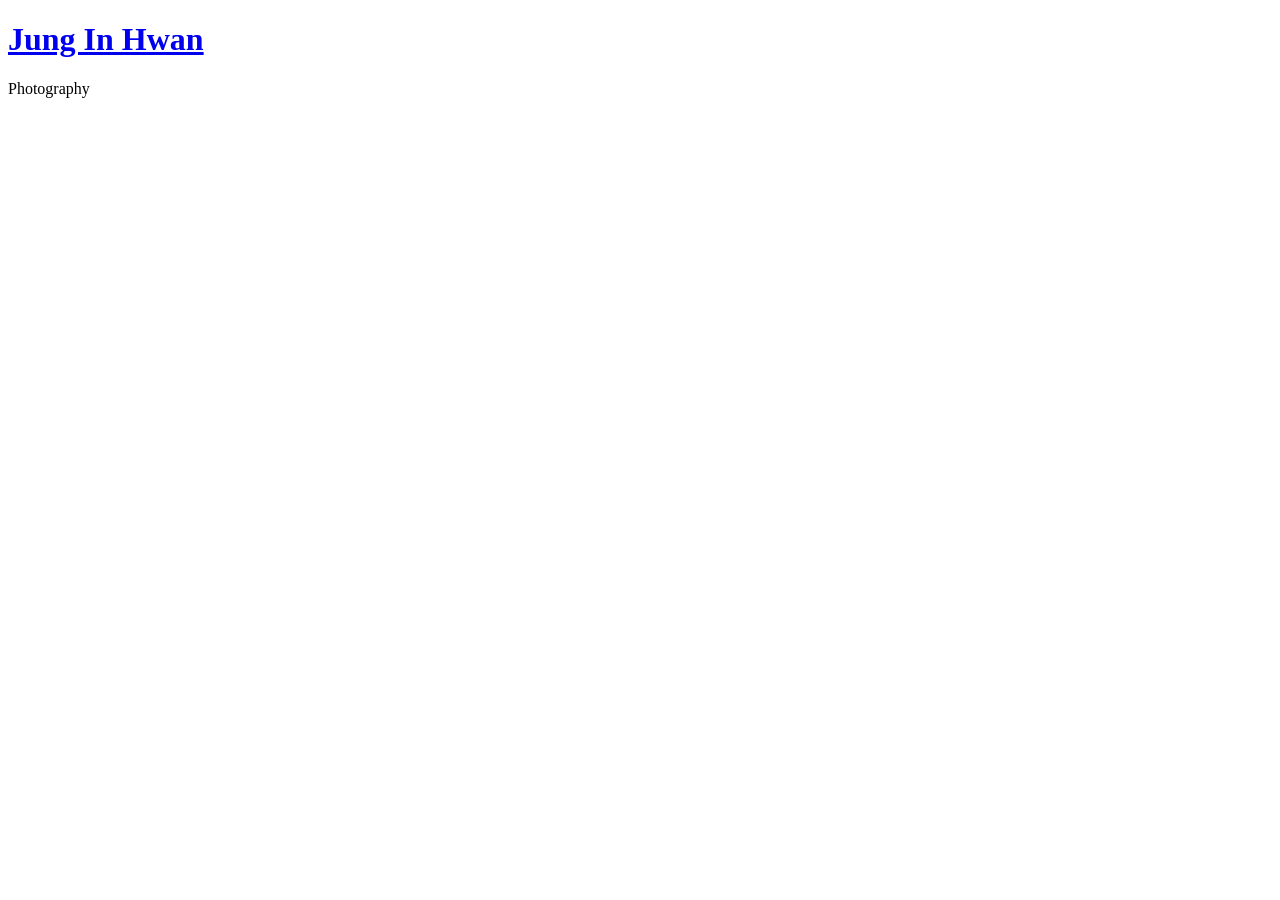
==== index.html @ b8e4b04e "chore: collections 동기화, iOS 아이콘, installer 폴더 제외(100MB 초과) Made-with: Cursor" ====
<!DOCTYPE html>
<html lang="ko">
  <head>
    <meta charset="UTF-8" />
    <meta name="viewport" content="width=device-width, initial-scale=1" />
    <title>Jung In Hwan Photography</title>
    <meta
      name="description"
      content="Jung In Hwan의 사진 포트폴리오. 다양한 작품을 한눈에 감상해 보세요."
    />
    <link rel="icon" type="image/png" href="favicon.png" />
    <link rel="apple-touch-icon" href="favicon.png" />
    <meta property="og:type" content="website" />
    <meta property="og:title" content="Jung In Hwan Photography" />
    <meta property="og:description" content="Jung In Hwan의 사진 포트폴리오. 다양한 작품을 한눈에 감상해 보세요." />
    <meta property="og:image" content="og-image.png" />
    <meta property="og:image:width" content="1200" />
    <meta property="og:image:height" content="630" />
    <link rel="preconnect" href="https://fonts.googleapis.com" />
    <link rel="preconnect" href="https://fonts.gstatic.com" crossorigin />
    <link href="https://fonts.googleapis.com/css2?family=Crimson+Text:ital,wght@0,400;0,600;1,400&display=swap" rel="stylesheet" />
    <link rel="stylesheet" href="style.css" />
  </head>
  <body class="main-page">
    <nav class="collection-nav" id="collection-nav">
      <!-- collections.json을 통해 자동으로 메뉴가 렌더링됩니다. -->
    </nav>

    <header class="site-header">
      <div class="header-inner">
        <div>
          <h1 class="site-title">
            <a href="index.html" class="site-title-link">Jung In Hwan</a>
          </h1>
          <p class="site-subtitle">Photography</p>
        </div>
      </div>
    </header>

    <main class="main-blank">
      <!-- 메인: 로고 아래 흰 공백 -->
    </main>

    <script>
      // 컬렉션 메뉴 로드 (WALL, COLLECTION#1, COLLECTION#2)
      async function loadSidebar() {
        const nav = document.getElementById("collection-nav");
        if (!nav) return;

        let currentId = "index";
        if (window.location.pathname.includes("collection.html")) {
          currentId = new URLSearchParams(window.location.search).get("collection") || "";
        }

        try {
          const res = await fetch("collections.json", { cache: "no-store" });
          if (!res.ok) return;
          const collections = await res.json();
          if (!Array.isArray(collections)) return;

          function displayName(id) {
            return id && id.startsWith("_") ? id.slice(1) : (id || "");
          }
          collections.forEach((collection, index) => {
            const link = document.createElement("a");
            link.href = "collection.html?collection=" + encodeURIComponent(collection.id);
            link.textContent = displayName(collection.id);
            link.className = "sidebar-link";
            if (collection.id === currentId) link.classList.add("active");
            // _ 로 시작하는 컬렉션은 맨 위에 표시하고 아래 간격 추가
            if (collection.id.startsWith("_")) {
              link.classList.add("wall-link");
            }
            nav.appendChild(link);
          });
        } catch (e) {}
      }
      loadSidebar();
    </script>
  </body>
</html>
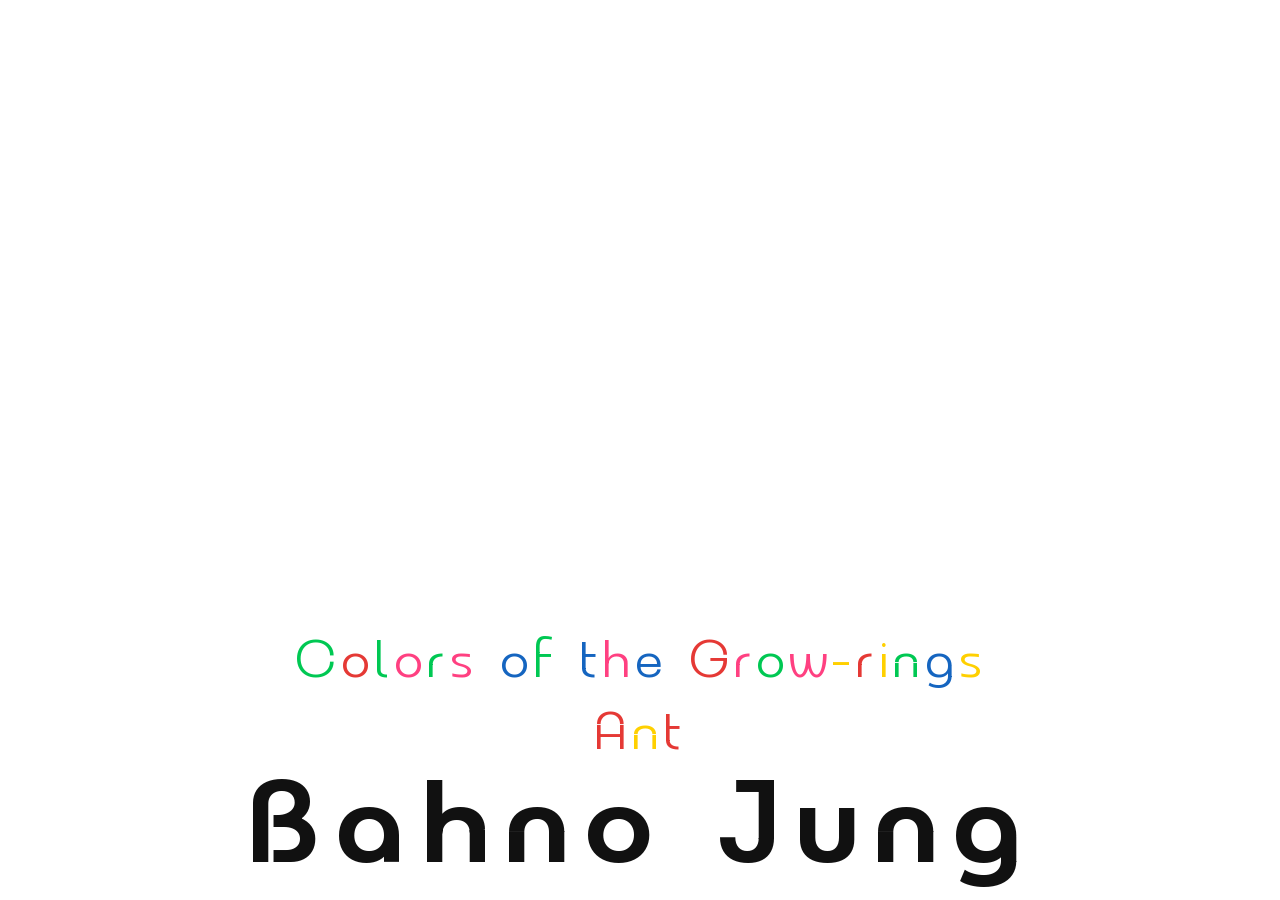
==== commit 18c6a724: "chore: update collections, layout, and fonts Made-with: Cursor" ====
--- a/index.html
+++ b/index.html
@@ -30,9 +30,8 @@
       <div class="header-inner">
         <div>
           <h1 class="site-title">
-            <a href="index.html" class="site-title-link">Jung In Hwan</a>
+            <a href="index.html" class="site-title-link">Bahno Jung</a>
           </h1>
-          <p class="site-subtitle">Photography</p>
         </div>
       </div>
     </header>
@@ -42,6 +41,29 @@
     </main>
 
     <script>
+      const MONDRIAN_COLORS = ["#FFD000", "#E53935", "#1565C0", "#00C853", "#FF4081"];
+
+      function colorizeLetters(element) {
+        const text = element.textContent || "";
+        element.textContent = "";
+        let prevColor = null;
+        for (const ch of text) {
+          if (ch === " ") {
+            element.appendChild(document.createTextNode(" "));
+            continue;
+          }
+          const choices = prevColor
+            ? MONDRIAN_COLORS.filter((c) => c !== prevColor)
+            : MONDRIAN_COLORS;
+          const color = choices[Math.floor(Math.random() * choices.length)];
+          prevColor = color;
+          const span = document.createElement("span");
+          span.textContent = ch;
+          span.style.color = color;
+          element.appendChild(span);
+        }
+      }
+
       // 컬렉션 메뉴 로드 (WALL, COLLECTION#1, COLLECTION#2)
       async function loadSidebar() {
         const nav = document.getElementById("collection-nav");
@@ -71,6 +93,7 @@
             if (collection.id.startsWith("_")) {
               link.classList.add("wall-link");
             }
+            colorizeLetters(link);
             nav.appendChild(link);
           });
         } catch (e) {}
--- a/style.css
+++ b/style.css
@@ -0,0 +1,562 @@
+/* 기본 리셋 & 타이포그래피 */
+*,
+*::before,
+*::after {
+  box-sizing: border-box;
+}
+
+@font-face {
+  font-family: "NeverMind Bauhaus";
+  src: url("nevermind-bauhaus_font/NeverMindBauhaus/NeverMindBauhaus-Thin.ttf")
+    format("truetype");
+  font-weight: 100;
+  font-style: normal;
+  font-display: swap;
+}
+
+@font-face {
+  font-family: "NeverMind Bauhaus";
+  src: url("nevermind-bauhaus_font/NeverMindBauhaus/NeverMindBauhaus-ExtraLight.ttf")
+    format("truetype");
+  font-weight: 200;
+  font-style: normal;
+  font-display: swap;
+}
+
+@font-face {
+  font-family: "NeverMind Bauhaus";
+  src: url("nevermind-bauhaus_font/NeverMindBauhaus/NeverMindBauhaus-Light.ttf")
+    format("truetype");
+  font-weight: 300;
+  font-style: normal;
+  font-display: swap;
+}
+
+@font-face {
+  font-family: "NeverMind Bauhaus";
+  src: url("nevermind-bauhaus_font/NeverMindBauhaus/NeverMindBauhaus-Regular.ttf")
+    format("truetype");
+  font-weight: 400;
+  font-style: normal;
+  font-display: swap;
+}
+
+@font-face {
+  font-family: "NeverMind Bauhaus";
+  src: url("nevermind-bauhaus_font/NeverMindBauhaus/NeverMindBauhaus-Medium.ttf")
+    format("truetype");
+  font-weight: 500;
+  font-style: normal;
+  font-display: swap;
+}
+
+@font-face {
+  font-family: "NeverMind Bauhaus";
+  src: url("nevermind-bauhaus_font/NeverMindBauhaus/NeverMindBauhaus-DemiBold.ttf")
+    format("truetype");
+  font-weight: 600;
+  font-style: normal;
+  font-display: swap;
+}
+
+@font-face {
+  font-family: "NeverMind Bauhaus";
+  src: url("nevermind-bauhaus_font/NeverMindBauhaus/NeverMindBauhaus-Bold.ttf")
+    format("truetype");
+  font-weight: 700;
+  font-style: normal;
+  font-display: swap;
+}
+
+@font-face {
+  font-family: "NeverMind Bauhaus";
+  src: url("nevermind-bauhaus_font/NeverMindBauhaus/NeverMindBauhaus-Extrabold.ttf")
+    format("truetype");
+  font-weight: 800;
+  font-style: normal;
+  font-display: swap;
+}
+
+@font-face {
+  font-family: "NeverMind Bauhaus";
+  src: url("nevermind-bauhaus_font/NeverMindBauhaus/NeverMindBauhaus-Heavy.ttf")
+    format("truetype");
+  font-weight: 900;
+  font-style: normal;
+  font-display: swap;
+}
+
+:root {
+  --font-bauhaus: "NeverMind Bauhaus", system-ui, -apple-system,
+    BlinkMacSystemFont, "Segoe UI", sans-serif;
+  /* 하단 고정: 로고 높이(대략) */
+  --logo-block-height: 100px;
+  /* 하단 고정 전체(컬렉션 + 로고 + 여유) */
+  --footer-reserve: 320px;
+}
+
+html,
+body {
+  margin: 0;
+  padding: 0;
+}
+
+body {
+  font-family: var(--font-bauhaus);
+  background-color: #ffffff; /* 흰색 배경 */
+  color: #111111;
+  padding-bottom: calc(env(safe-area-inset-bottom) + var(--footer-reserve));
+}
+
+a {
+  color: inherit;
+  text-decoration: none;
+}
+
+img {
+  max-width: 100%;
+  display: block;
+}
+
+/* 메인 페이지: 컬렉션 네비 → 로고 바로 위, 하단 중앙에 붙임 */
+body.main-page .collection-nav {
+  position: fixed;
+  left: 50%;
+  transform: translateX(-50%);
+  bottom: calc(env(safe-area-inset-bottom) + var(--logo-block-height) + 1rem);
+  padding: 0 1.5rem 1rem 1.5rem;
+  background: transparent;
+  z-index: 5;
+  width: max-content;
+  min-width: max-content;
+  display: flex;
+  flex-direction: column;
+  align-items: center;
+  gap: 0.1rem;
+}
+
+/* 메인 페이지 로고: 컬렉션 페이지와 동일한 위치·폰트·크기 */
+body.main-page .site-header {
+  margin-left: 0;
+}
+
+body.main-page .site-header .header-inner {
+  padding: 1.25rem 1rem;
+}
+
+body.main-page .site-header .site-title,
+body.main-page .site-header .site-subtitle {
+  font-family: var(--font-bauhaus);
+}
+
+body.main-page main {
+  margin-left: 0;
+  width: 100%;
+}
+
+/* 컬렉션 링크 (메인 + 기타에서 재사용) */
+.sidebar-link,
+.collection-nav a {
+  font-family: var(--font-bauhaus);
+  color: #666666;
+  text-decoration: none;
+  font-size: 2.85rem;
+  letter-spacing: 0.08em;
+  padding: 0.5rem 0;
+  transition: color 0.2s ease;
+  display: block;
+  white-space: nowrap;
+  min-width: min-content;
+}
+
+/* WALL 링크 다음에 간격 추가 */
+body.main-page .collection-nav .wall-link {
+  margin-bottom: 2.0rem;
+}
+
+.sidebar-link:hover,
+.collection-nav a:hover {
+  color: #111111;
+}
+
+.sidebar-link.active,
+.collection-nav a.active {
+  color: #111111;
+  font-weight: 500;
+}
+
+/* 레이아웃: 로고 = 화면 맨 아래 중앙 고정 */
+.site-header {
+  background-color: #ffffff;
+  position: fixed;
+  left: 0;
+  right: 0;
+  bottom: 0;
+  top: auto;
+  z-index: 10;
+}
+
+.header-inner {
+  width: 100%;
+  margin: 0;
+  padding: 1.25rem 1rem;
+  display: flex;
+  align-items: center;
+  justify-content: center;
+  text-align: center;
+}
+
+.site-title {
+  font-size: clamp(3.2rem, 8vw, 6.4rem); /* 로고 2배 */
+  letter-spacing: 0.12em;
+  text-transform: none;
+  margin: 0;
+  line-height: 1.05;
+}
+
+.site-title-link {
+  color: inherit;
+  text-decoration: none;
+  cursor: pointer;
+  transition: opacity 0.2s ease;
+}
+
+.site-title-link:hover {
+  opacity: 0.7;
+}
+
+.site-subtitle {
+  margin: 0.35rem 0 0;
+  font-size: 0.9rem;
+  letter-spacing: 0.24em;
+  text-transform: uppercase;
+  color: #666666;
+}
+
+main {
+  margin-left: 240px;
+  padding: 1.5rem 1.5rem 3rem;
+  box-sizing: border-box;
+  width: calc(100% - 240px);
+  display: flex;
+  flex-direction: column;
+  align-items: center;
+}
+
+/* 컬렉션 페이지: 사이드바 없음, 전체 너비 */
+body.collection-page main.main-full {
+  margin-left: 0;
+  width: 100%;
+  padding-left: 1.5rem;
+  padding-right: 1.5rem;
+}
+
+body.collection-page {
+  font-family: var(--font-bauhaus);
+}
+
+/* 컬렉션 제목: 폴더명과 동일하게 표시(대소문자 그대로) */
+.collection-title {
+  font-family: var(--font-bauhaus);
+  font-size: clamp(1.5rem, 6vw, 4rem);
+  font-weight: 400;
+  letter-spacing: 0.08em;
+  margin: 0 0 1.5rem;
+  color: #111111;
+  white-space: nowrap;
+}
+
+/* 메인 화면: 로고 아래 흰 공백 */
+main.main-blank {
+  flex: 1;
+  min-height: 50vh;
+}
+
+.intro {
+  margin-bottom: 1.5rem;
+  max-width: 720px;
+  font-size: 0.98rem;
+  line-height: 1.7;
+  color: #444444;
+}
+
+.intro-sub {
+  margin-top: 0.4rem;
+  font-size: 0.9rem;
+  color: #888888;
+}
+
+/* 사진 갤러리: 행 높이 고정, 원본 비율 유지, 각 행의 사진이 위·아래 끝에 맞춤 */
+.gallery {
+  --gallery-row-height: 280px;
+  display: flex;
+  flex-wrap: wrap;
+  gap: 0.6rem;
+  width: 100%;
+  max-width: 1400px;
+  align-content: flex-start;
+  justify-content: center;
+}
+
+.gallery-item {
+  position: relative;
+  overflow: hidden;
+  border-radius: 4px;
+  background-color: #ffffff;
+  height: var(--gallery-row-height);
+  flex: 0 0 auto;
+  display: flex;
+  align-items: stretch;
+  justify-content: center;
+}
+
+.gallery-item img {
+  height: 100%;
+  width: auto;
+  display: block;
+  object-fit: contain;
+  transition: transform 0.35s ease, filter 0.35s ease;
+}
+
+.gallery-item:hover img {
+  transform: scale(1.03);
+  filter: brightness(1.02);
+}
+
+/* 라이트박스(이미지 확대) */
+.lightbox {
+  position: fixed;
+  inset: 0;
+  display: flex;
+  align-items: center;
+  justify-content: center;
+  background-color: rgba(0, 0, 0, 0.8);
+  opacity: 0;
+  visibility: hidden;
+  pointer-events: none;
+  transition: opacity 0.2s ease, visibility 0.2s ease;
+  z-index: 40;
+}
+
+.lightbox.is-open {
+  opacity: 1;
+  visibility: visible;
+  pointer-events: auto;
+}
+
+.lightbox-backdrop {
+  position: absolute;
+  inset: 0;
+}
+
+.lightbox-content {
+  position: relative;
+  max-width: min(1400px, 95vw);
+  max-height: 95vh;
+  margin: 0;
+  border-radius: 8px;
+  overflow: hidden;
+  box-shadow: 0 18px 45px rgba(0, 0, 0, 0.55);
+  background-color: #000000;
+  display: block;
+}
+
+.lightbox-content img {
+  width: 100%;
+  height: auto;
+  max-height: 95vh;
+  object-fit: contain;
+  background-color: #000000;
+  display: block;
+}
+
+/* 이전/다음: 세로 중앙, 가로는 좌·우 끝 근처 */
+.lightbox-nav {
+  position: absolute;
+  top: 50%;
+  transform: translateY(-50%);
+  width: 50px;
+  height: 50px;
+  border: none;
+  background-color: rgba(255, 255, 255, 0.15);
+  color: #ffffff;
+  font-size: 2rem;
+  cursor: pointer;
+  display: flex;
+  align-items: center;
+  justify-content: center;
+  border-radius: 50%;
+  transition: background-color 0.2s ease, opacity 0.2s ease;
+  z-index: 15;
+  opacity: 0.85;
+  line-height: 1;
+  padding: 0;
+  margin: 0;
+}
+
+.lightbox-nav:hover {
+  background-color: rgba(255, 255, 255, 0.25);
+  opacity: 1;
+}
+
+.lightbox-nav-prev {
+  left: 1.5rem;
+}
+
+.lightbox-nav-next {
+  right: 1.5rem;
+}
+
+@media (max-width: 640px) {
+  /* 모바일: 네비게이션 버튼 숨기기 */
+  .lightbox-nav {
+    display: none !important;
+  }
+
+  /* 모바일: X 버튼 배경 투명도 0 */
+  .lightbox-close {
+    background: rgba(0, 0, 0, 0) !important;
+  }
+}
+
+/* 닫기(X): 화면 우측 상단 고정 */
+.lightbox-close {
+  position: fixed;
+  top: 1rem;
+  right: 1.5rem;
+  z-index: 50;
+  width: 44px;
+  height: 44px;
+  border: none;
+  background: rgba(0, 0, 0, 0.4);
+  color: #ffffff;
+  font-size: 1.75rem;
+  cursor: pointer;
+  line-height: 1;
+  display: flex;
+  align-items: center;
+  justify-content: center;
+  border-radius: 50%;
+  transition: background 0.2s ease, opacity 0.2s ease;
+  opacity: 0.9;
+}
+
+.lightbox-close:hover {
+  background: rgba(0, 0, 0, 0.6);
+  opacity: 1;
+}
+
+/* 푸터 숨김 */
+.site-footer {
+  display: none;
+}
+
+/* 반응형: 작은 화면에서 행 높이만 조절 (열 수는 flex wrap으로 자동) */
+@media (max-width: 1200px) {
+  .gallery {
+    --gallery-row-height: 260px;
+  }
+}
+
+@media (max-width: 900px) {
+  :root {
+    --logo-block-height: 90px;
+    --footer-reserve: 300px;
+  }
+
+  body.main-page .collection-nav {
+    padding: 0 1rem 1rem 1rem;
+  }
+
+  body.main-page .collection-nav a,
+  .sidebar-link {
+    font-size: 2.2rem;
+  }
+
+  main {
+    padding-inline: 1rem;
+    margin-left: 200px;
+    margin-right: auto;
+    width: calc(100% - 200px);
+  }
+
+  .header-inner {
+    padding-inline: 1rem;
+  }
+
+  .gallery {
+    --gallery-row-height: 240px;
+  }
+}
+
+@media (max-width: 640px) {
+  :root {
+    --logo-block-height: 80px;
+    --footer-reserve: 280px;
+  }
+
+  body.main-page .collection-nav {
+    bottom: calc(env(safe-area-inset-bottom) + var(--logo-block-height) + 0.75rem);
+    padding: 0 0.75rem 0.75rem 0.75rem;
+  }
+
+  body.main-page .collection-nav a,
+  .sidebar-link {
+    font-size: 1.8rem;
+  }
+
+  /* 모바일: 메인 페이지 헤더를 컬렉션 페이지와 동일하게 */
+  body.main-page .site-header {
+    margin-left: 0;
+  }
+
+  body.main-page .site-header .header-inner {
+    padding: 1.5rem 1rem;
+  }
+
+  body.main-page main {
+    margin-left: 0;
+    width: 100%;
+  }
+
+  main {
+    margin-left: 160px;
+    margin-right: auto;
+    width: calc(100% - 160px);
+  }
+
+  /* 모바일에서도 clamp로 자동 조절 */
+
+  .site-subtitle {
+    letter-spacing: 0.16em;
+  }
+
+  /* 모바일: 갤러리 한 열에 하나의 사진, 크게 표시 */
+  .gallery {
+    --gallery-row-height: 500px;
+    display: flex;
+    flex-direction: column;
+    gap: 0 !important;
+    row-gap: 0 !important;
+    column-gap: 0 !important;
+    flex-wrap: nowrap;
+    margin: 0;
+    padding: 0;
+  }
+
+  .gallery-item {
+    flex: 0 0 auto;
+    width: 100%;
+    height: var(--gallery-row-height);
+    margin: 0 !important;
+    padding: 0 0 10px 0 !important;
+    display: flex;
+    box-sizing: border-box;
+  }
+
+  .gallery-item:last-child {
+    padding-bottom: 0 !important;
+  }
+}
+
+
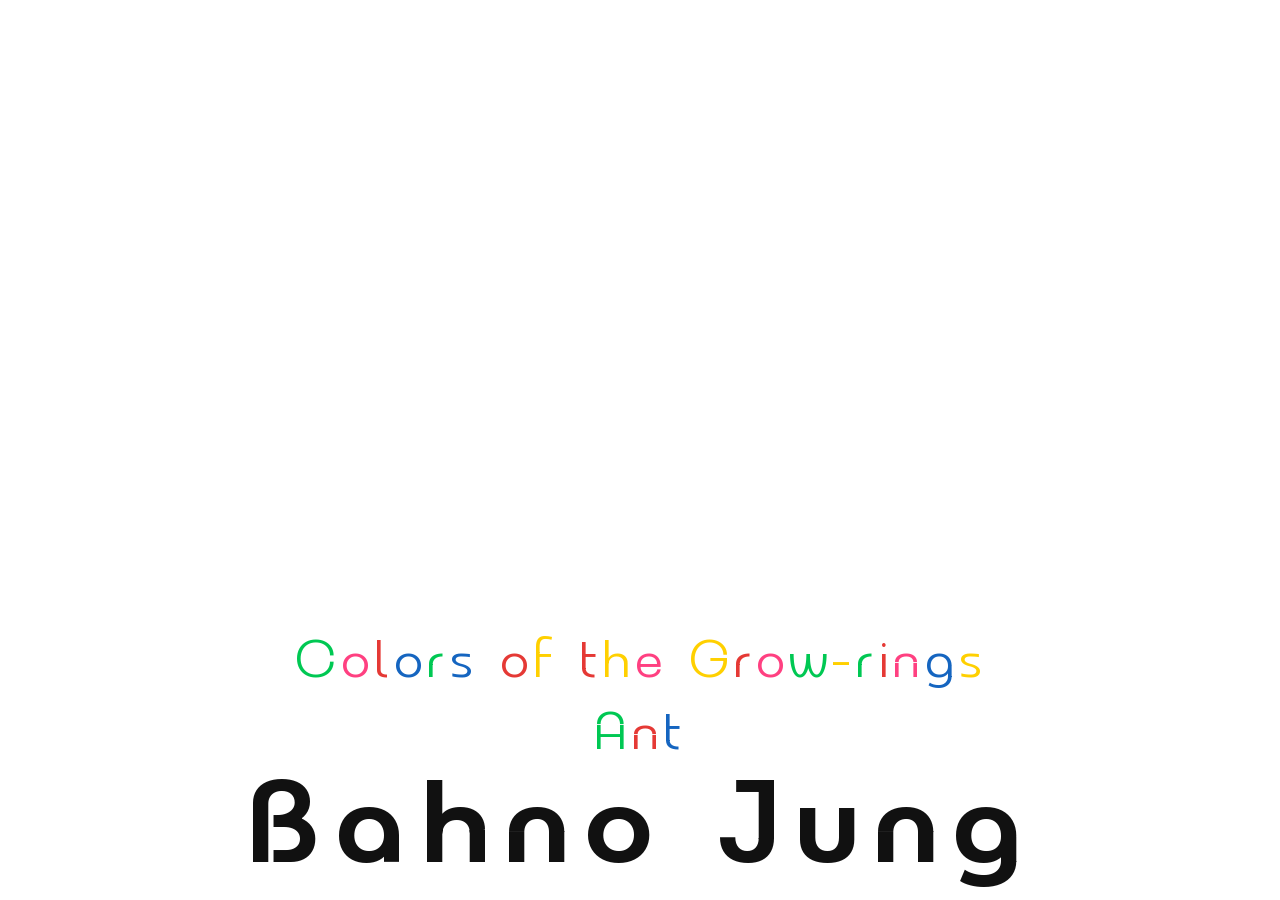
==== commit 2c5048ff: "chore: update site metadata to Bahno Jung Unify page titles and social/description metadata across m" ====
--- a/index.html
+++ b/index.html
@@ -3,16 +3,16 @@
   <head>
     <meta charset="UTF-8" />
     <meta name="viewport" content="width=device-width, initial-scale=1" />
-    <title>Jung In Hwan Photography</title>
+    <title>Bahno Jung</title>
     <meta
       name="description"
-      content="Jung In Hwan의 사진 포트폴리오. 다양한 작품을 한눈에 감상해 보세요."
+      content="Bahno Jung의 사진 포트폴리오. 다양한 작품을 한눈에 감상해 보세요."
     />
     <link rel="icon" type="image/png" href="favicon.png" />
     <link rel="apple-touch-icon" href="favicon.png" />
     <meta property="og:type" content="website" />
-    <meta property="og:title" content="Jung In Hwan Photography" />
-    <meta property="og:description" content="Jung In Hwan의 사진 포트폴리오. 다양한 작품을 한눈에 감상해 보세요." />
+    <meta property="og:title" content="Bahno Jung" />
+    <meta property="og:description" content="Bahno Jung의 사진 포트폴리오. 다양한 작품을 한눈에 감상해 보세요." />
     <meta property="og:image" content="og-image.png" />
     <meta property="og:image:width" content="1200" />
     <meta property="og:image:height" content="630" />
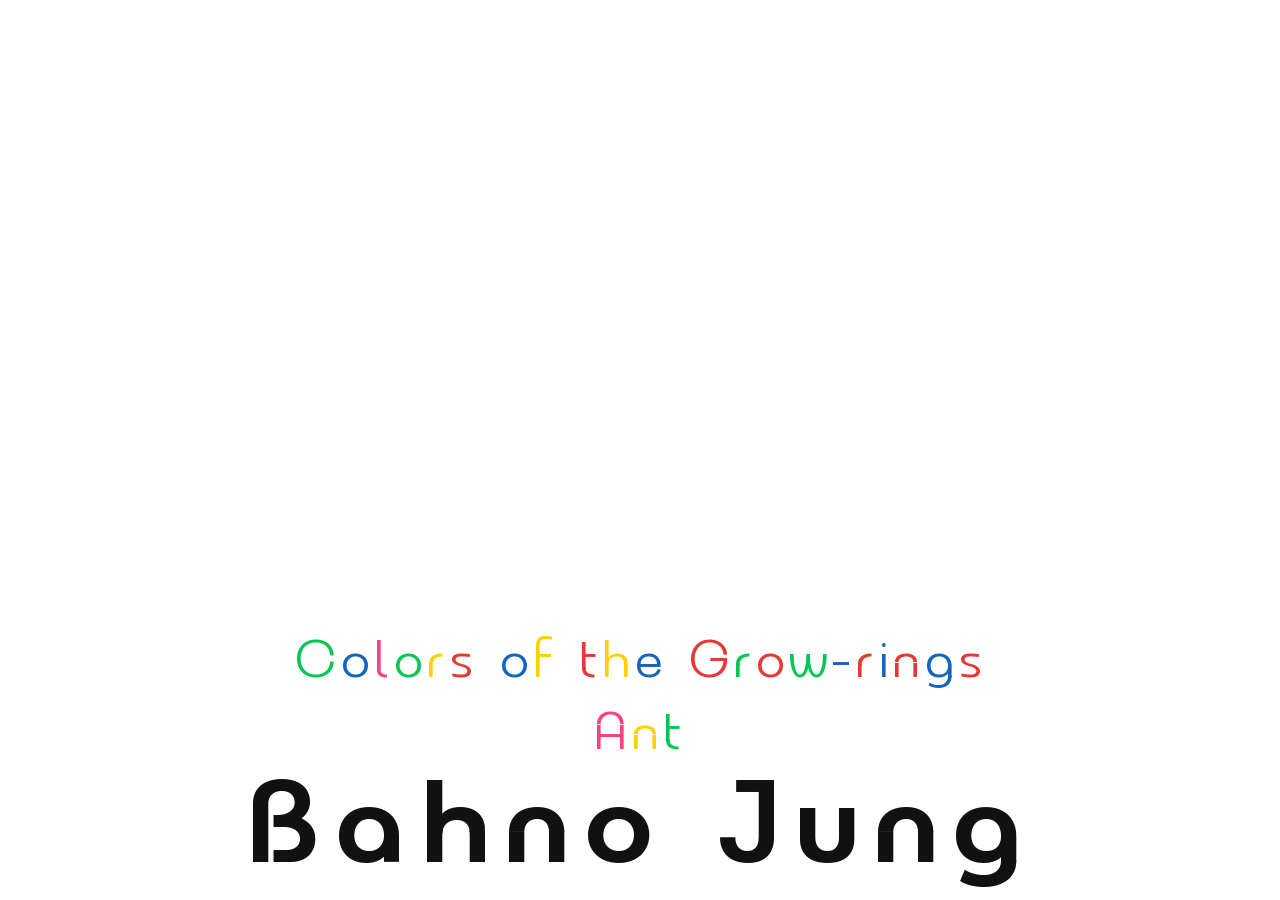
==== commit c9332b30: "fix: improve social preview compatibility with PNG OG image Use a generated PNG link-preview image w" ====
--- a/index.html
+++ b/index.html
@@ -8,14 +8,19 @@
       name="description"
       content="Bahno Jung의 사진 포트폴리오. 다양한 작품을 한눈에 감상해 보세요."
     />
-    <link rel="icon" type="image/png" href="favicon.png" />
-    <link rel="apple-touch-icon" href="favicon.png" />
+    <link rel="icon" type="image/svg+xml" href='data:image/svg+xml,<svg xmlns="http://www.w3.org/2000/svg"/>' />
+    <link rel="apple-touch-icon" href='data:image/svg+xml,<svg xmlns="http://www.w3.org/2000/svg"/>' />
     <meta property="og:type" content="website" />
     <meta property="og:title" content="Bahno Jung" />
     <meta property="og:description" content="Bahno Jung의 사진 포트폴리오. 다양한 작품을 한눈에 감상해 보세요." />
     <meta property="og:image" content="og-image.png" />
+    <meta property="og:image:type" content="image/png" />
     <meta property="og:image:width" content="1200" />
     <meta property="og:image:height" content="630" />
+    <meta name="twitter:card" content="summary_large_image" />
+    <meta name="twitter:title" content="Bahno Jung" />
+    <meta name="twitter:description" content="Bahno Jung의 사진 포트폴리오. 다양한 작품을 한눈에 감상해 보세요." />
+    <meta name="twitter:image" content="og-image.png" />
     <link rel="preconnect" href="https://fonts.googleapis.com" />
     <link rel="preconnect" href="https://fonts.gstatic.com" crossorigin />
     <link href="https://fonts.googleapis.com/css2?family=Crimson+Text:ital,wght@0,400;0,600;1,400&display=swap" rel="stylesheet" />
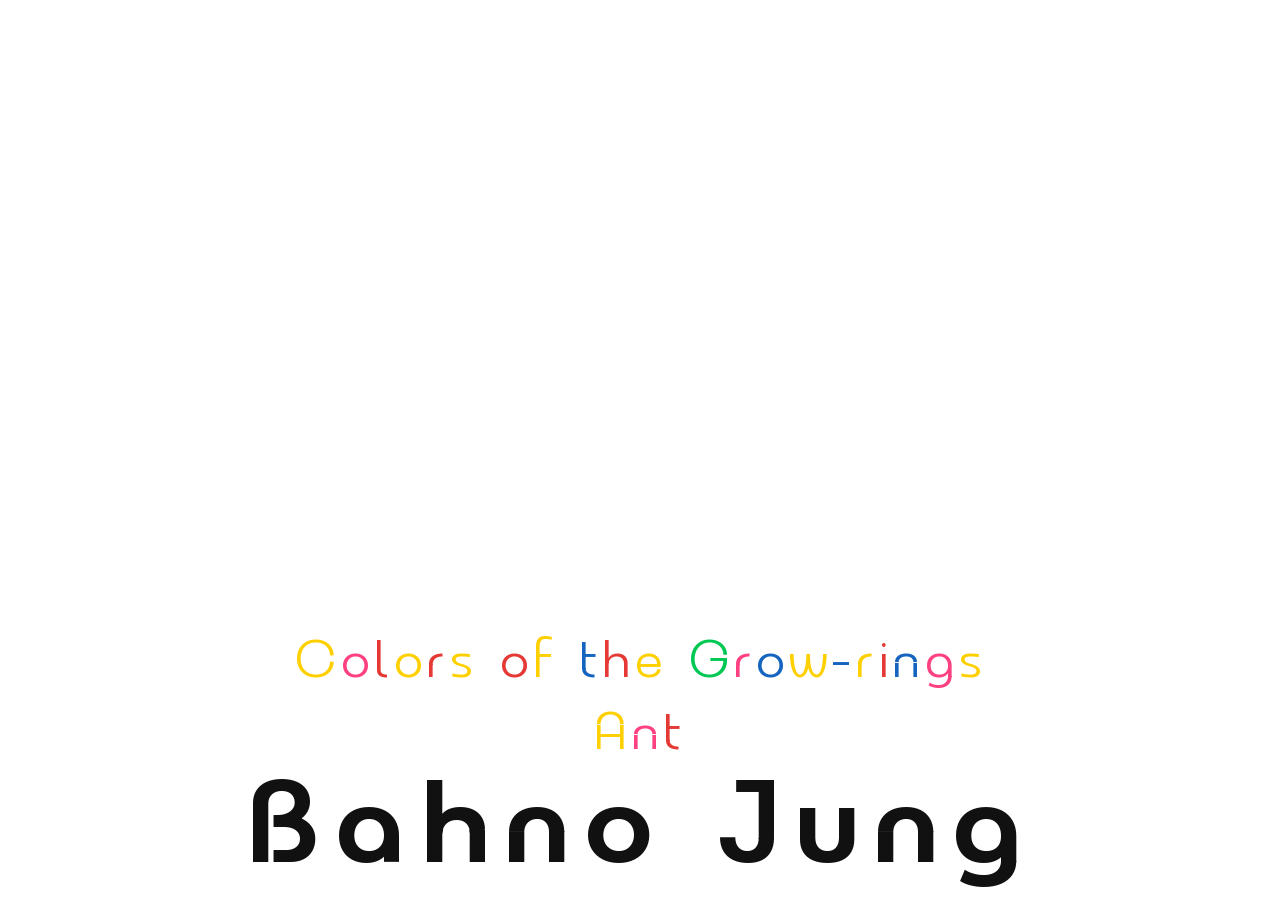
==== commit 77ccd3fb: "fix: remove tab icon and tighten OG text framing Use empty favicon links across pages and regenerate" ====
--- a/index.html
+++ b/index.html
@@ -8,8 +8,9 @@
       name="description"
       content="Bahno Jung의 사진 포트폴리오. 다양한 작품을 한눈에 감상해 보세요."
     />
-    <link rel="icon" type="image/svg+xml" href='data:image/svg+xml,<svg xmlns="http://www.w3.org/2000/svg"/>' />
-    <link rel="apple-touch-icon" href='data:image/svg+xml,<svg xmlns="http://www.w3.org/2000/svg"/>' />
+    <link rel="icon" href="data:," />
+    <link rel="shortcut icon" href="data:," />
+    <link rel="apple-touch-icon" href="data:," />
     <meta property="og:type" content="website" />
     <meta property="og:title" content="Bahno Jung" />
     <meta property="og:description" content="Bahno Jung의 사진 포트폴리오. 다양한 작품을 한눈에 감상해 보세요." />
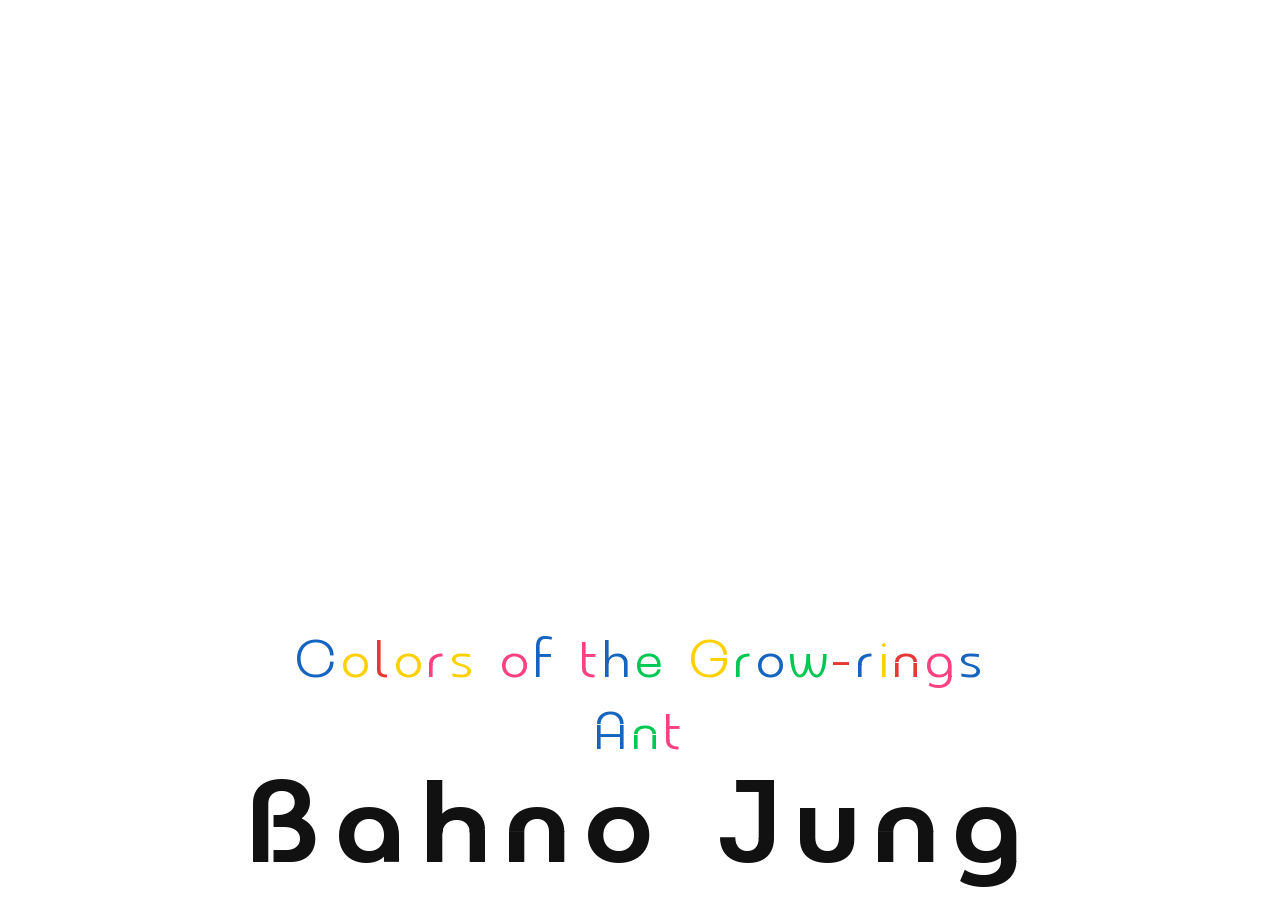
==== commit 02adf288: "fix: force-refresh OG thumbnail for Instagram DM Made-with: Cursor" ====
--- a/index.html
+++ b/index.html
@@ -14,14 +14,15 @@
     <meta property="og:type" content="website" />
     <meta property="og:title" content="Bahno Jung" />
     <meta property="og:description" content="Bahno Jung의 사진 포트폴리오. 다양한 작품을 한눈에 감상해 보세요." />
-    <meta property="og:image" content="og-image.png" />
+    <meta property="og:image" content="https://wjdtmddud00-ops.github.io/bahno_jung.github.io/og-bahnojung-v2.png?v=20260305b" />
+    <meta property="og:image:secure_url" content="https://wjdtmddud00-ops.github.io/bahno_jung.github.io/og-bahnojung-v2.png?v=20260305b" />
     <meta property="og:image:type" content="image/png" />
     <meta property="og:image:width" content="1200" />
     <meta property="og:image:height" content="630" />
     <meta name="twitter:card" content="summary_large_image" />
     <meta name="twitter:title" content="Bahno Jung" />
     <meta name="twitter:description" content="Bahno Jung의 사진 포트폴리오. 다양한 작품을 한눈에 감상해 보세요." />
-    <meta name="twitter:image" content="og-image.png" />
+    <meta name="twitter:image" content="https://wjdtmddud00-ops.github.io/bahno_jung.github.io/og-bahnojung-v2.png?v=20260305b" />
     <link rel="preconnect" href="https://fonts.googleapis.com" />
     <link rel="preconnect" href="https://fonts.gstatic.com" crossorigin />
     <link href="https://fonts.googleapis.com/css2?family=Crimson+Text:ital,wght@0,400;0,600;1,400&display=swap" rel="stylesheet" />
